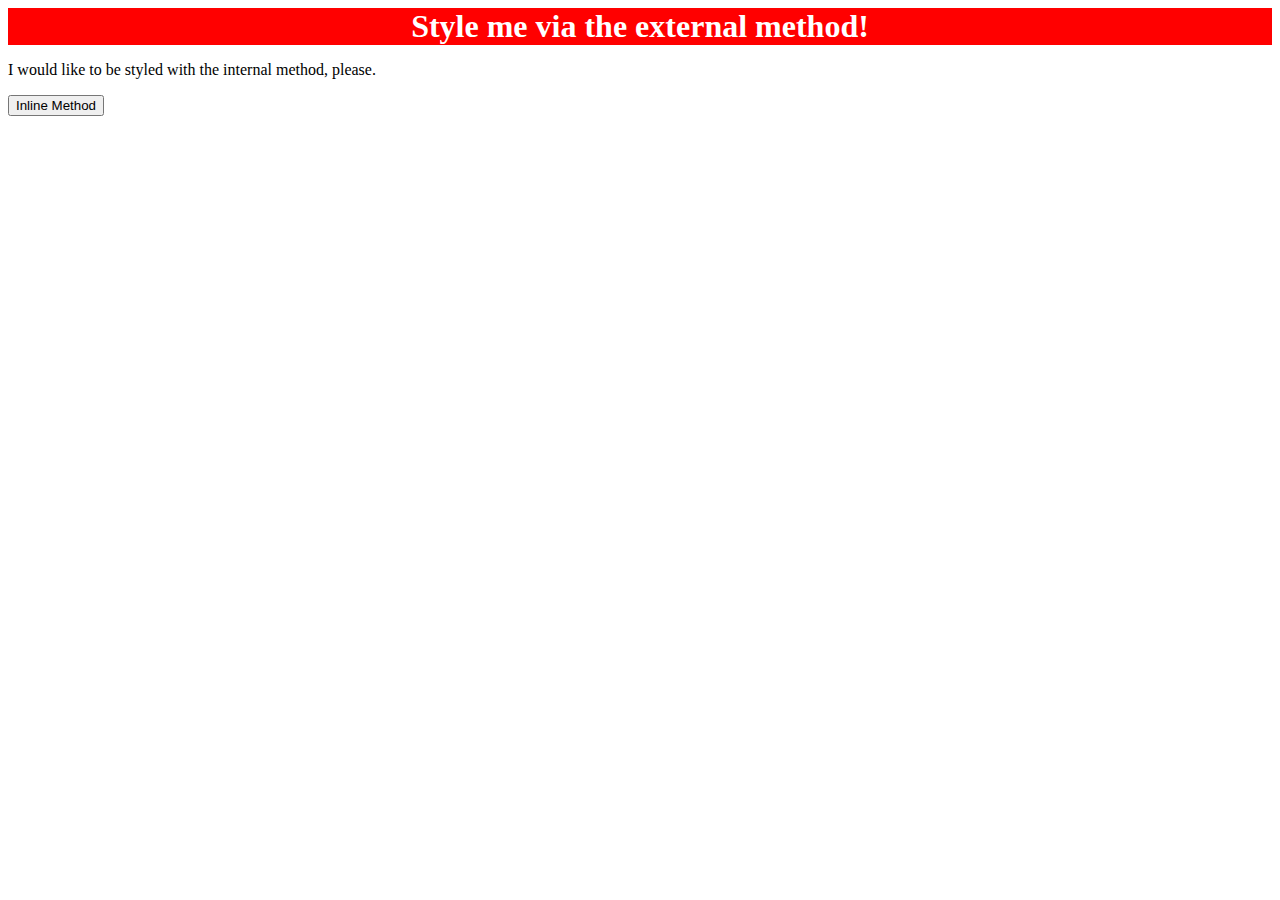
==== foundations/01-css-methods/index.html @ b285dfe1 "linked styles to index" ====
<!DOCTYPE html>
<html lang="en">
<head>
  <meta charset="UTF-8">
  <meta http-equiv="X-UA-Compatible" content="IE=edge">
  <meta name="viewport" content="width=device-width, initial-scale=1.0">
  <link rel="stylesheet" href="./style.css">
  <title>Methods for Adding CSS</title>
</head>
<body>
  <div>Style me via the external method!</div>
  <p>I would like to be styled with the internal method, please.</p>
  <button>Inline Method</button>
</body>
</html>
---- foundations/01-css-methods/style.css ----
div {
  background-color: red;
  color: white;
  font-size: 32px;
  text-align: center;
  font-weight: bold;
}
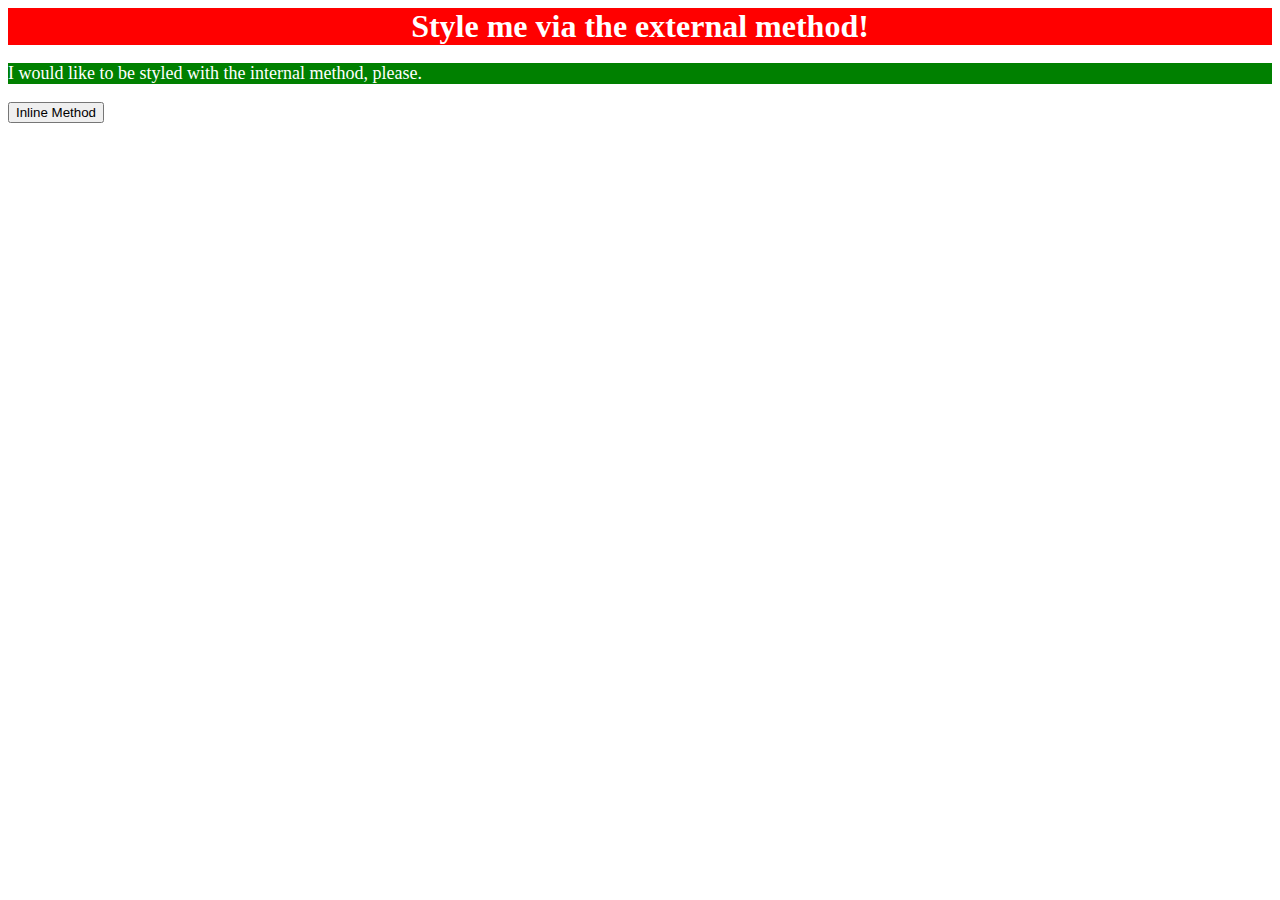
==== commit 966a9ef3: "added internal css to the p element" ====
--- a/foundations/01-css-methods/index.html
+++ b/foundations/01-css-methods/index.html
@@ -6,6 +6,7 @@
   <meta name="viewport" content="width=device-width, initial-scale=1.0">
   <link rel="stylesheet" href="./style.css">
   <title>Methods for Adding CSS</title>
+  <style> p {background-color: green; color: white; font-size: 18px;}</style>
 </head>
 <body>
   <div>Style me via the external method!</div>
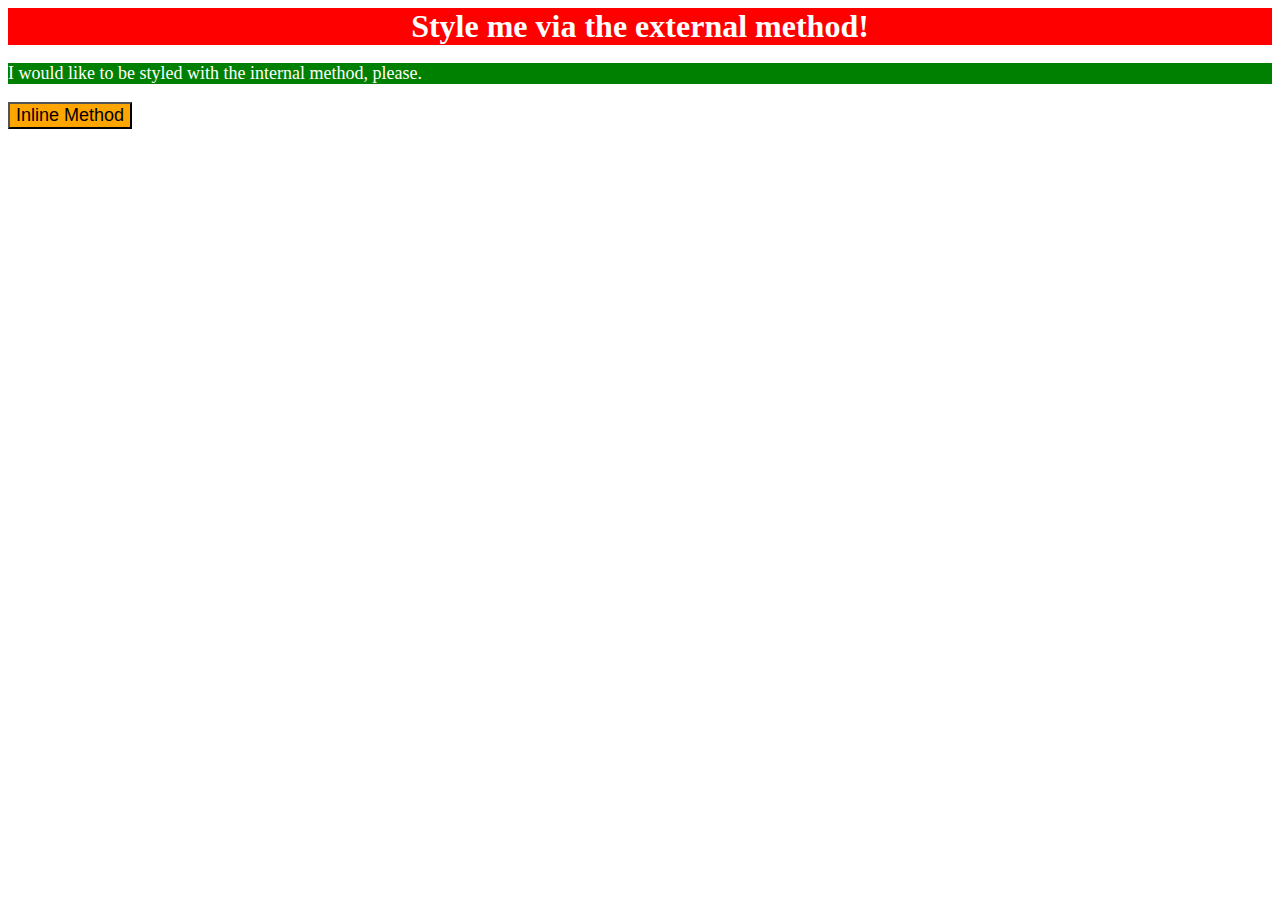
==== commit e658b05b: "added inline css to the button element" ====
--- a/foundations/01-css-methods/index.html
+++ b/foundations/01-css-methods/index.html
@@ -11,6 +11,6 @@
 <body>
   <div>Style me via the external method!</div>
   <p>I would like to be styled with the internal method, please.</p>
-  <button>Inline Method</button>
+  <button style="background-color: orange; font-size: 18px;">Inline Method</button>
 </body>
 </html>